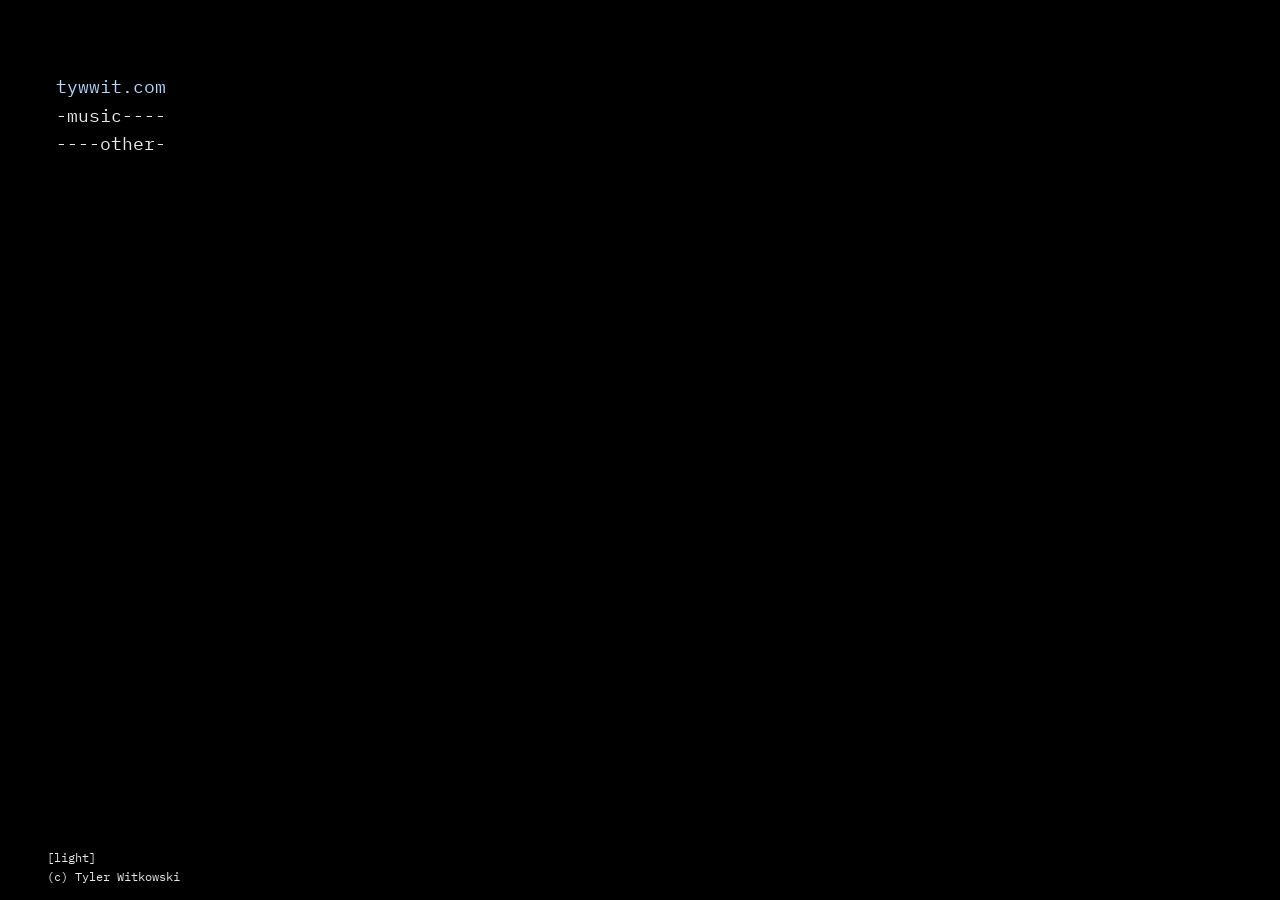
==== index.html @ 4c23d02c "volume" ====
<!doctype html>
<html lang="en" data-theme="dark">
<head>
  <meta charset="utf-8">
  <meta name="viewport" content="width=device-width, initial-scale=1">
  <title>tywwit.com</title>
  <meta name="description" content="music by Tyler Witkowski">
  <link rel="preconnect" href="https://fonts.googleapis.com">
  <link rel="preconnect" href="https://fonts.gstatic.com" crossorigin>
  <link rel="stylesheet" href="https://fonts.googleapis.com/css2?family=IBM+Plex+Mono:wght@400&display=swap">
  <link rel="stylesheet" href="/style.css?v=5">
  <script src="/theme.js?v=5"></script>
</head>
<body>
  <nav class="site-nav">
    <a href="/" class="site-title" aria-current="page">tywwit.com</a>
    <a href="/music/">-music----</a>
    <a href="/other/">----other-</a>
  </nav>

  <main></main>

  <footer class="site-footer">
    <button type="button" class="theme-toggle" aria-label="switch light/dark mode">[dark]</button><br>
    (c) Tyler Witkowski
  </footer>
</body>
</html>
---- style.css ----
:root {
  --fg: #000;
  --bg: #fff;
  --dim: #777;
  --current: #000;
  --on-accent: #fff;
  color-scheme: light;
  --font: "IBM Plex Mono", ui-monospace, Menlo, Consolas, monospace;
}

:root[data-theme="dark"] {
  --fg: #e8e8e8;
  --bg: #000;
  --dim: #8a8a8a;
  --current: #b1d7ff;
  --on-accent: #000;
  color-scheme: dark;
}

* { box-sizing: border-box; }

html, body {
  margin: 0;
  background: var(--bg);
  color: var(--fg);
  font-family: var(--font);
  font-size: 16px;
  line-height: 1.6;
}

a { color: inherit; text-decoration: none; }
/* hover / keyboard focus: solid accent rectangle behind the text, dark text on top */
a:hover, a:focus-visible,
button:hover, button:focus-visible {
  background: var(--current);
  color: var(--on-accent);
  outline: none;
  box-shadow: 0 0 0 2px var(--current); /* pads the fill without shifting layout */
}

button {
  font: inherit;
  color: inherit;
  background: none;
  border: 0;
  padding: 0;
  cursor: pointer;
}

/* ---- frame: nav top-left, footer bottom-left, content column ---- */

.site-nav {
  position: fixed;
  top: 8vh;
  left: 4.4vw;
  line-height: 1.55;
  font-size: 1.15rem;
}
.site-nav a { display: block; width: fit-content; }
.site-nav a[aria-current="page"] { color: var(--current); }
.site-nav a[aria-current="page"]:hover,
.site-nav a[aria-current="page"]:focus-visible { color: var(--on-accent); }

.site-footer {
  position: fixed;
  bottom: 1.5vh;
  left: 3.7vw;
  font-size: 0.75rem;
}

main {
  margin-left: 36.5vw;
  width: 33.5vw;
  min-height: 100vh;
  padding: 6vh 0;
  display: flex;
  flex-direction: column;
  justify-content: center;
}

/* ---- content ---- */

h2 {
  font-size: 1rem;
  font-weight: normal;
  margin: 2em 0 0.5em;
}
h2:first-child { margin-top: 0; }

ul { list-style: none; margin: 0; padding: 0; }

.track { margin: 0.15em 0; }

.track-row {
  display: flex;
  gap: 1ch;
  align-items: baseline;
}
.track-date { color: var(--dim); flex: none; }
.track-title {
  flex: 1;
  min-width: 0;
  overflow: hidden;
  white-space: nowrap;
}
/* dot leader between title and [play] */
.track-title::after {
  content: " ........................................................................................................................";
  color: var(--dim);
}
.track-toggle { flex: none; }

.seek { color: var(--fg); }

.other p { margin: 0 0 1em; }

/* ---- phones ---- */

@media (max-width: 700px) {
  .site-nav, .site-footer { position: static; }
  .site-nav { padding: 24px 16px 0; }
  .site-footer { padding: 32px 16px 16px; }
  main {
    margin: 0;
    width: auto;
    min-height: 0;
    padding: 40px 16px 0;
    display: block;
  }
}

/* ---- theme fade: only active for a moment while switching light/dark,
        so hovers and page loads stay instant ---- */
.theme-fading,
.theme-fading * {
  transition: background-color 0.5s ease, color 0.5s ease, box-shadow 0.5s ease !important;
}
@media (prefers-reduced-motion: reduce) {
  .theme-fading, .theme-fading * { transition: none !important; }
}

/* ---- current page marquee: steps one character at a time (theme.js) ---- */
.site-nav a.marquee { white-space: pre; }

/* ---- song titles link to their own page ---- */
/* a little room so the hover box isn't clipped by the title's overflow */
.track-title { padding-left: 2px; margin-left: -2px; }

/* ---- single song page (song.html) ---- */
.song h2 { margin: 0 0 0.25em; }
.song-meta { color: var(--dim); margin: 0 0 1.5em; }
.song-player { margin: 0 0 1em; }
.song .track-notes { margin: 0 0 1em; }
.song-back { margin: 2.5em 0 0; }

/* ---- now-playing line, fixed at the bottom of the track column ---- */
.now-playing {
  position: fixed;
  bottom: 1.5vh;
  left: 36.5vw;
  width: 33.5vw;
  display: flex;
  flex-wrap: wrap;
  gap: 0 1ch;
  align-items: baseline;
  white-space: nowrap;
  background: var(--bg);
}
.now-playing[hidden] { display: none; }
/* line 2: progress bar on the left, volume on the right */
.np-line2 {
  flex-basis: 100%;
  display: flex;
  flex-wrap: wrap;
  justify-content: space-between;
  gap: 0 2ch;
}
.np-vol[hidden] { display: none; }
.np-vol .vol-mute { color: var(--dim); }
.np-vol .vol-mute:hover,
.np-vol .vol-mute:focus-visible { color: var(--on-accent); }
.np-title-wrap {
  flex: 1;
  min-width: 0;
  overflow: hidden;
  text-overflow: ellipsis;
  padding-left: 2px;
  margin-left: -2px;
}
.now-playing .seek,
.now-playing .track-time { flex: none; }
.now-playing .track-time { color: var(--dim); }
/* keep the end of a long list from hiding behind the bar */
body.has-player main { padding-bottom: calc(6vh + 4.5em); }

@media (max-width: 700px) {
  .now-playing {
    left: 0;
    right: 0;
    bottom: 0;
    width: auto;
    padding: 10px 16px;
  }
  /* line 1: [pause] title 00:02 / 02:56   line 2: the bar; volume wraps below if it doesn't fit */
  .np-title-wrap { flex: 1 1 0; }
  body.has-player { padding-bottom: 6.5em; }
  body.has-player main { padding-bottom: 0; }
}
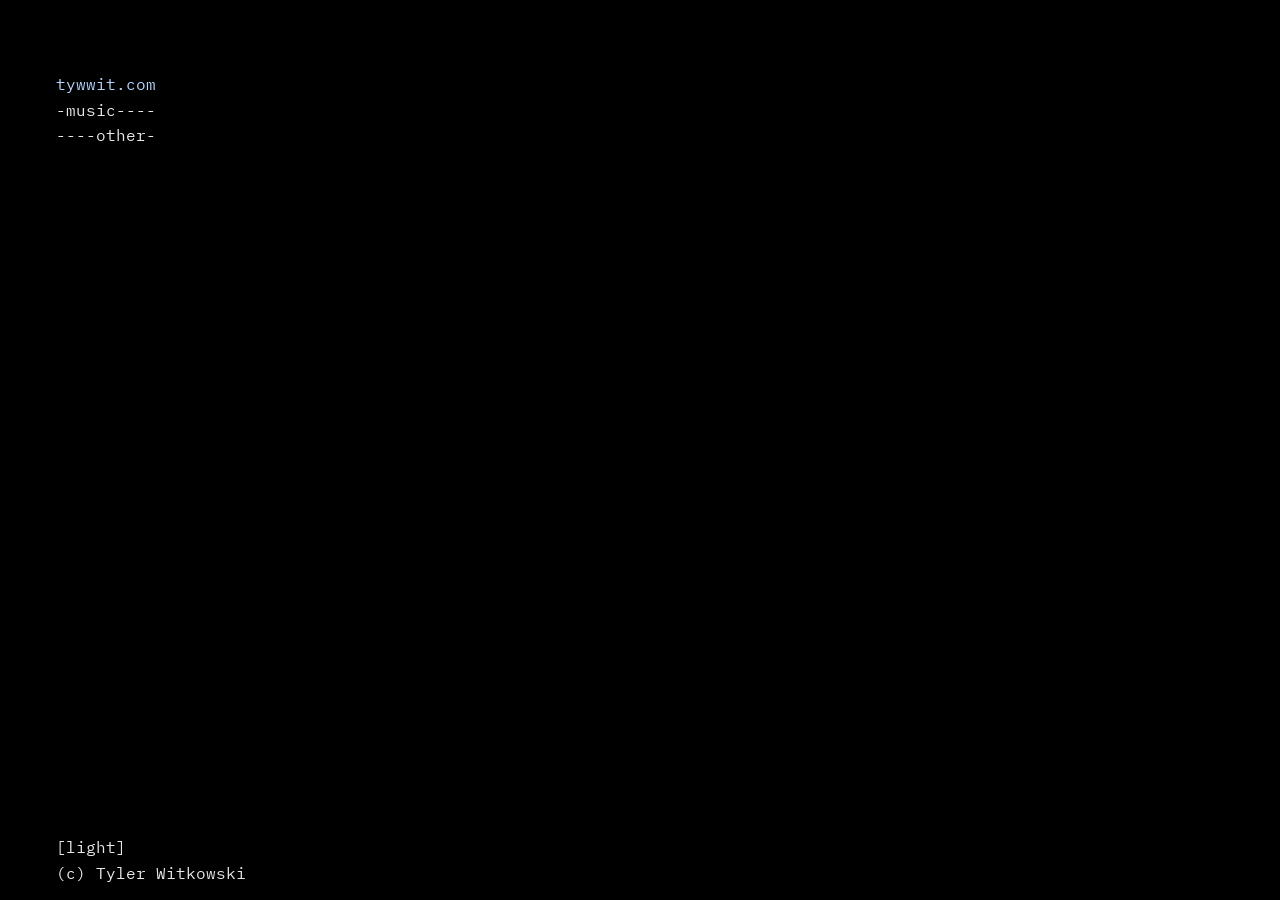
==== commit 0bacbc7d: "changed player" ====
--- a/index.html
+++ b/index.html
@@ -8,8 +8,8 @@
   <link rel="preconnect" href="https://fonts.googleapis.com">
   <link rel="preconnect" href="https://fonts.gstatic.com" crossorigin>
   <link rel="stylesheet" href="https://fonts.googleapis.com/css2?family=IBM+Plex+Mono:wght@400&display=swap">
-  <link rel="stylesheet" href="/style.css?v=5">
-  <script src="/theme.js?v=5"></script>
+  <link rel="stylesheet" href="/style.css?v=7">
+  <script src="/theme.js?v=7"></script>
 </head>
 <body>
   <nav class="site-nav">
--- a/style.css
+++ b/style.css
@@ -53,8 +53,6 @@
   position: fixed;
   top: 8vh;
   left: 4.4vw;
-  line-height: 1.55;
-  font-size: 1.15rem;
 }
 .site-nav a { display: block; width: fit-content; }
 .site-nav a[aria-current="page"] { color: var(--current); }
@@ -64,8 +62,7 @@
 .site-footer {
   position: fixed;
   bottom: 1.5vh;
-  left: 3.7vw;
-  font-size: 0.75rem;
+  left: 4.4vw;
 }
 
 main {
@@ -95,22 +92,44 @@
   display: flex;
   gap: 1ch;
   align-items: baseline;
+  white-space: nowrap;
 }
 .track-date { color: var(--dim); flex: none; }
+/* fixed width, so the title doesn't shift when [play] becomes [pause] */
+.toggle-cell { flex: none; width: 7ch; }
 .track-title {
-  flex: 1;
+  flex: 0 1 auto;
   min-width: 0;
   overflow: hidden;
-  white-space: nowrap;
+  text-overflow: ellipsis;
 }
-/* dot leader between title and [play] */
-.track-title::after {
-  content: " ........................................................................................................................";
+/* the dots after the title are the progress bar: "=" fills in as the song plays */
+.track-bar {
+  flex: 1 1 0;
+  min-width: 10ch; /* long titles get cut off before the bar gets shorter than this */
+  overflow: hidden;
+  text-align: left;
+  white-space: pre;
   color: var(--dim);
 }
-.track-toggle { flex: none; }
+.track-bar .played { color: var(--fg); }
+.track-bar:hover .played,
+.track-bar:focus-visible .played { color: inherit; }
+.track-time { flex: none; text-align: right; color: var(--dim); }
+.track.playing .track-time { color: var(--fg); }
 
-.seek { color: var(--fg); }
+/* heading line: "demos & releases" on the left, volume on the right */
+.list-head {
+  display: flex;
+  justify-content: space-between;
+  align-items: baseline;
+  gap: 2ch;
+}
+.vol-box { white-space: nowrap; }
+.vol-box[hidden] { display: none; }
+.vol-box .vol-mute { color: var(--dim); }
+.vol-box .vol-mute:hover,
+.vol-box .vol-mute:focus-visible { color: var(--on-accent); }
 
 .other p { margin: 0 0 1em; }
 
@@ -127,6 +146,8 @@
     padding: 40px 16px 0;
     display: block;
   }
+  .track-date { display: none; }
+  .track-bar { min-width: 4ch; }
 }
 
 /* ---- theme fade: only active for a moment while switching light/dark,
@@ -148,61 +169,16 @@
 
 /* ---- single song page (song.html) ---- */
 .song h2 { margin: 0 0 0.25em; }
-.song-meta { color: var(--dim); margin: 0 0 1.5em; }
-.song-player { margin: 0 0 1em; }
+.song-meta {
+  color: var(--dim);
+  margin: 0 0 1.5em;
+  display: flex;
+  justify-content: space-between;
+  align-items: baseline;
+  flex-wrap: wrap;
+  gap: 0 2ch;
+}
+.song-meta .vol-box { color: var(--fg); }
+.song-track { margin: 0 0 1em; }
 .song .track-notes { margin: 0 0 1em; }
 .song-back { margin: 2.5em 0 0; }
-
-/* ---- now-playing line, fixed at the bottom of the track column ---- */
-.now-playing {
-  position: fixed;
-  bottom: 1.5vh;
-  left: 36.5vw;
-  width: 33.5vw;
-  display: flex;
-  flex-wrap: wrap;
-  gap: 0 1ch;
-  align-items: baseline;
-  white-space: nowrap;
-  background: var(--bg);
-}
-.now-playing[hidden] { display: none; }
-/* line 2: progress bar on the left, volume on the right */
-.np-line2 {
-  flex-basis: 100%;
-  display: flex;
-  flex-wrap: wrap;
-  justify-content: space-between;
-  gap: 0 2ch;
-}
-.np-vol[hidden] { display: none; }
-.np-vol .vol-mute { color: var(--dim); }
-.np-vol .vol-mute:hover,
-.np-vol .vol-mute:focus-visible { color: var(--on-accent); }
-.np-title-wrap {
-  flex: 1;
-  min-width: 0;
-  overflow: hidden;
-  text-overflow: ellipsis;
-  padding-left: 2px;
-  margin-left: -2px;
-}
-.now-playing .seek,
-.now-playing .track-time { flex: none; }
-.now-playing .track-time { color: var(--dim); }
-/* keep the end of a long list from hiding behind the bar */
-body.has-player main { padding-bottom: calc(6vh + 4.5em); }
-
-@media (max-width: 700px) {
-  .now-playing {
-    left: 0;
-    right: 0;
-    bottom: 0;
-    width: auto;
-    padding: 10px 16px;
-  }
-  /* line 1: [pause] title 00:02 / 02:56   line 2: the bar; volume wraps below if it doesn't fit */
-  .np-title-wrap { flex: 1 1 0; }
-  body.has-player { padding-bottom: 6.5em; }
-  body.has-player main { padding-bottom: 0; }
-}
